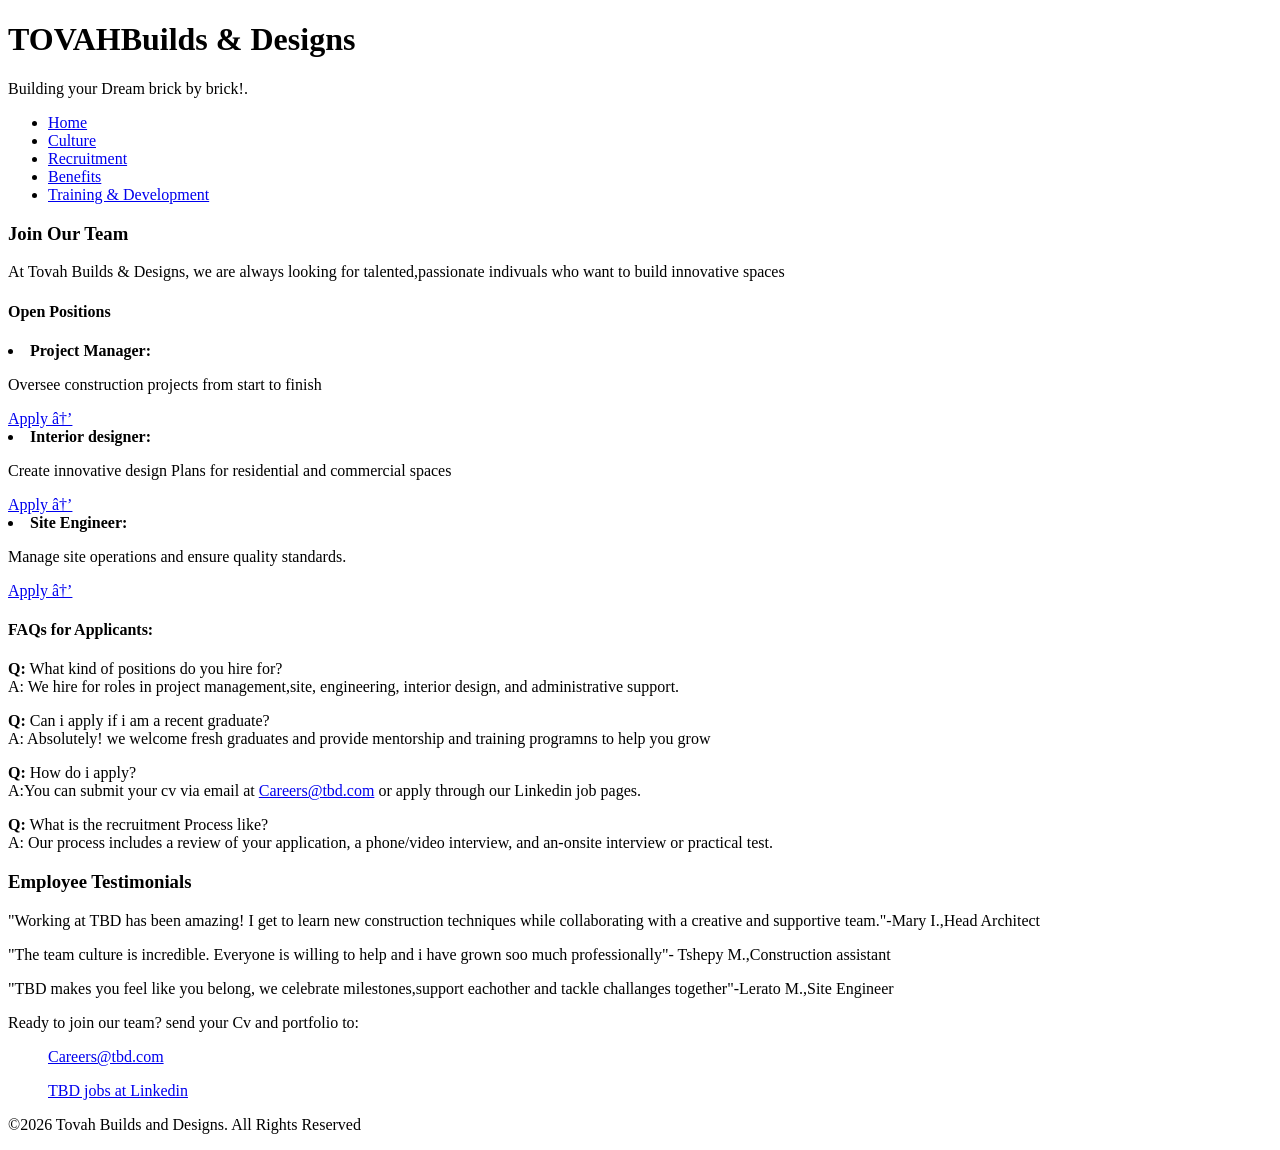
==== recruitment-or-careers.html @ c10e2f65 "Rename Matsepe.BAHR/recruitment-or-careers.html to recruitment-or-careers.html" ====
<!DOCTYPE html>
<html lang="en">
<head> 
    <meta charset="UFT-8">
    <meta http-equiv="X-UA-Compatible" content="IE=edge">
    <meta name="viewpoint" content="width=device-width, initial-scale=1.0">
<title>Tovah Builds & Designs </title>
<link rel="stylesheet" href="style.css">
</head> 
<body>
    <header class="hero">
        <div class="hero-content">
        <h1>TOVAH<span>Builds & Designs</span></h1>
        <p>Building your Dream brick by brick!.</p>
        </div>
    </header>
    <nav class="navbar"> 
    <ul>
        <li><a href="index.html">Home</a></li>
        <li><a href="company-culture.html">Culture</a> </li>
        <li><a href="recruitment-or-careers.html">Recruitment</a> </li>
        <li><a href="benefits-of-employees.html"> Benefits</a> </li>
        <li><a href="training-and-development.html">Training & Development</a></li>
    </ul>
    </nav>
    <main>
        <h3>Join Our Team</h3>
        <p>At Tovah Builds & Designs, we are always looking for talented,passionate indivuals who want to 
            build innovative spaces
        </p>
        
        
            <h4>Open Positions</h4>
            
            <li><strong>Project Manager:</strong></li>
                <p>Oversee construction projects from start to finish</p>
            <a href="mailto:careers@tbd.com" class="btn">Apply →</a>
           
            <li><strong>Interior designer:</strong></li> 
              <p>Create innovative design Plans for residential and commercial spaces</p>
                <a href="mailto:careers@tbd.com" class="btn">Apply →</a>
            
            <li><strong>Site Engineer:</strong></li>
                <p>Manage site operations and ensure quality standards.</p>
                    <a href="mailto:careers@tbd.com" class="btn">Apply →</a> 
        </ul>

        <h4>FAQs for Applicants:</h4>
        <p><strong>Q:</strong> What kind of positions do you hire for?<br>
        <stron>A:</stron> We hire for roles in project management,site, engineering, interior design, and administrative support.</p>
       <p><strong>Q:</strong> Can i apply if i am a recent graduate?<br>
        A: Absolutely! we welcome fresh graduates and provide mentorship and training programns to help you grow</p>
      <p><strong>Q:</strong> How do i apply?<br>
    A:You can submit your cv via email at <a href="careers@tbd.com">Careers@tbd.com</a> or apply through our Linkedin job pages.</p>
    <p><strong>Q:</strong> What is the recruitment Process like?<br>
    A: Our process includes a review of your application, a phone/video interview, and an-onsite interview or practical test.</p>

<h3>Employee Testimonials</h3>
<p>"Working at TBD has been amazing! I get to learn new construction techniques while collaborating with a creative and supportive team."-Mary I.,Head Architect</p>
<P>"The team culture is incredible. Everyone is willing to help and i have grown soo much professionally"- Tshepy M.,Construction assistant</P>
<p>"TBD makes you feel like you belong, we celebrate milestones,support eachother and tackle challanges together"-Lerato M.,Site Engineer</p>
<p>Ready to join our team? send your Cv and portfolio to:<br>
            <ul>
        <a href="mailto:careers@tbd.com">Careers@tbd.com</a></p>
        <a href="https://www.Linkedin.com/company/tbd-builds-designs/jobs" target="_blank">TBD jobs at Linkedin</a> 
        <ul>
</main>
<footer>
        <p>&copy;2026 Tovah Builds and Designs. All Rights Reserved</p>
    </footer>
</body>
</html>
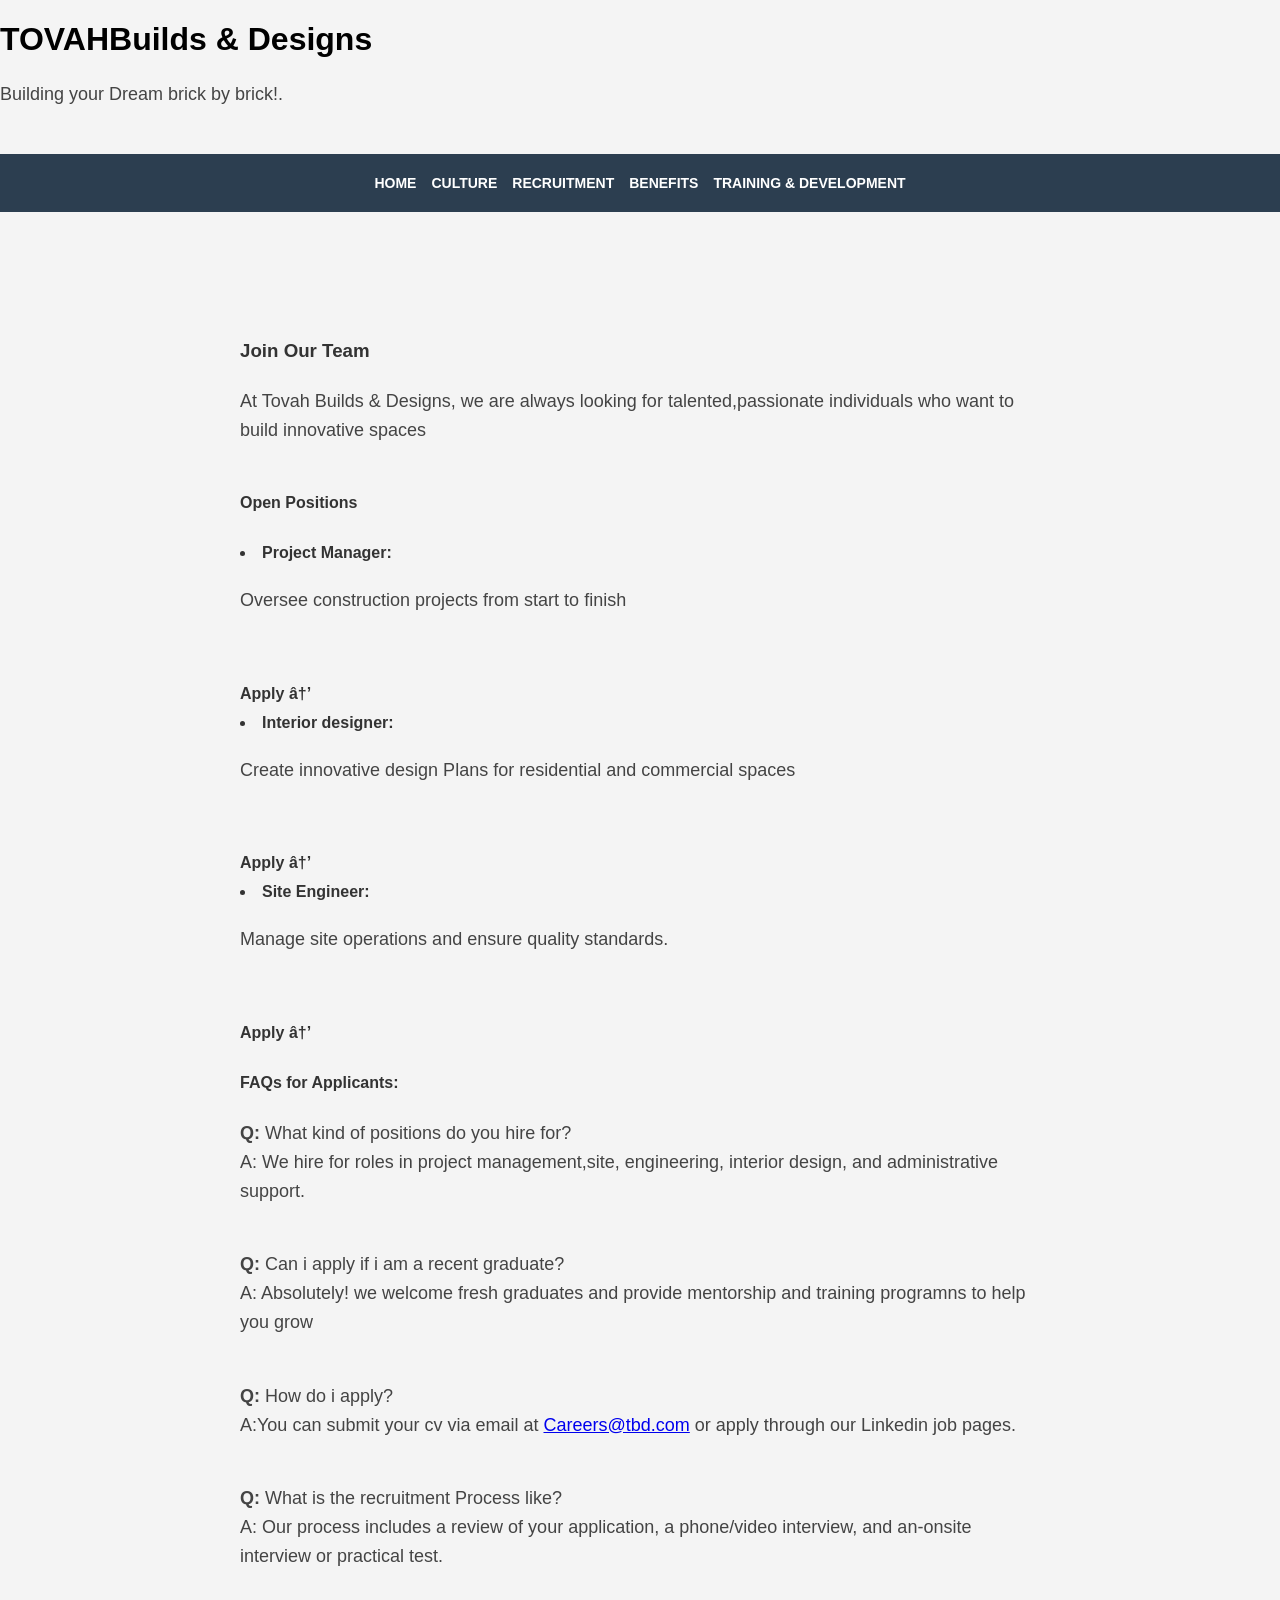
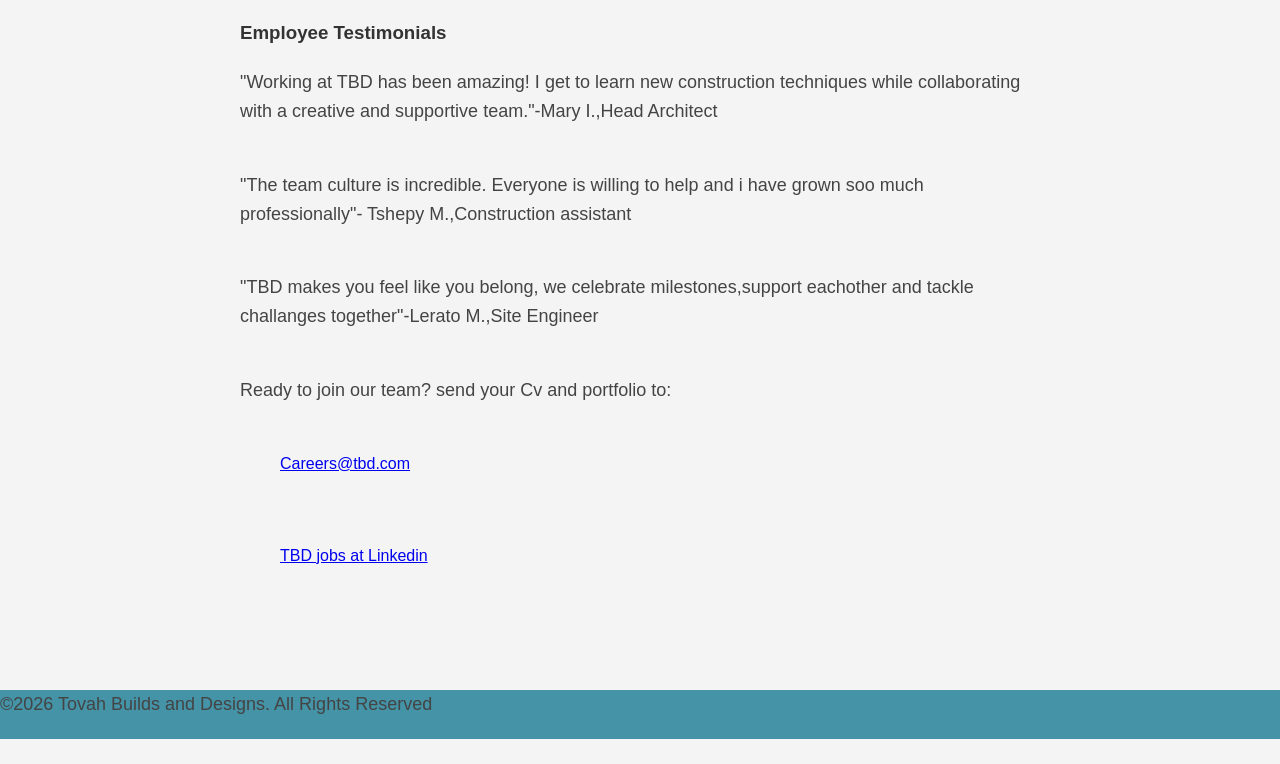
==== commit c5e06fa7: "Update recruitment-or-careers.html" ====
--- a/recruitment-or-careers.html
+++ b/recruitment-or-careers.html
@@ -25,7 +25,7 @@
     </nav>
     <main>
         <h3>Join Our Team</h3>
-        <p>At Tovah Builds & Designs, we are always looking for talented,passionate indivuals who want to 
+        <p>At Tovah Builds & Designs, we are always looking for talented,passionate individuals who want to 
             build innovative spaces
         </p>
         
--- a/style.css
+++ b/style.css
@@ -0,0 +1,131 @@
+body{
+    margin: 0;
+    padding: 0;
+    font-family: 'Segoe UI', Tahoma, Geneva, Verdana, sans-serif;
+    background-color: #f4f4f4;
+}
+    
+    p{ 
+    margin-bottom: 20px;
+    text-align: left;
+    font-size: 18px;
+    line-height: 1.6;
+}
+
+main{
+    margin:40px auto;
+    max-width: 800px;
+    padding: 5% 20px;
+    line-height: 1.8;
+    color: #333;
+}
+   
+
+.navbar ul{
+    list-style-type: none;
+    padding: 0px;
+    margin: 0px;
+    overflow: hidden;
+    gap: 15px;
+    display: flex;
+    align-items: center;
+    justify-content: center;
+    list-style: none;
+    margin: 0;
+    padding: 0;
+
+
+} 
+
+.navbar li a{
+    text-decoration: none;
+    color: white;
+    font-weight: bold;
+    text-transform: uppercase;
+    font-size: 14px;
+    align-items:  center;
+     letter-spacing: 2;
+
+}
+.navbar h1{
+    font-size: 24px;
+    margin: 0;
+    font-weight: bold;
+}
+
+
+.navbar a{
+    text-decoration: none;
+    color: white;
+    font-size: 18px;
+    transition: 0,3s;
+    text-align: center;
+}
+
+
+.navbar {
+    background-color: #2c3e50;
+    margin: o;
+    padding: 20px 0;
+    
+}
+.navbar a:hover{
+  background-color: #f1c40f
+}
+
+p {
+   margin-bottom: 25px;
+   padding-bottom: 20px;
+   color: #444;
+}
+
+.image-container {
+display: block;
+width: 100%;
+margin:30px;
+max-width: 450px;
+}
+ .responsiveness-img {
+    max-width: 600px;
+    height: auto;
+    width: 100%;
+    border-radius: 8px;
+    box-shadow: 0 4px 8px rgba(0,0,0.1);
+    display: block;
+ }
+
+ footer{
+    background-color:#4493a7;
+    position: relative; 
+    z-index: 1000;
+    text-align: center;
+
+ }
+ .benefits-container {
+  display: flex;
+  flex-wrap: wrap;
+  gap: 20px;
+  justify-content: center;
+  padding: 20px;
+ }
+ .benefits-card {
+    flex: 1;
+    min-width: 300px;
+    border: 1px #ddd;
+    border-radius: 12px;
+    padding: 20px;
+    box-shadow: 0 4px 6px rgba(0,0,0,0.1);
+ }
+
+ .btn {
+    text-decoration: none;
+    color: var(--dark);
+    font-weight: 600;
+    margin-top: 20px;
+    border-bottom: 2px solid var(--accent);
+    display: inline-block;
+    width: fit-content;
+}
+ 
+
+ 
